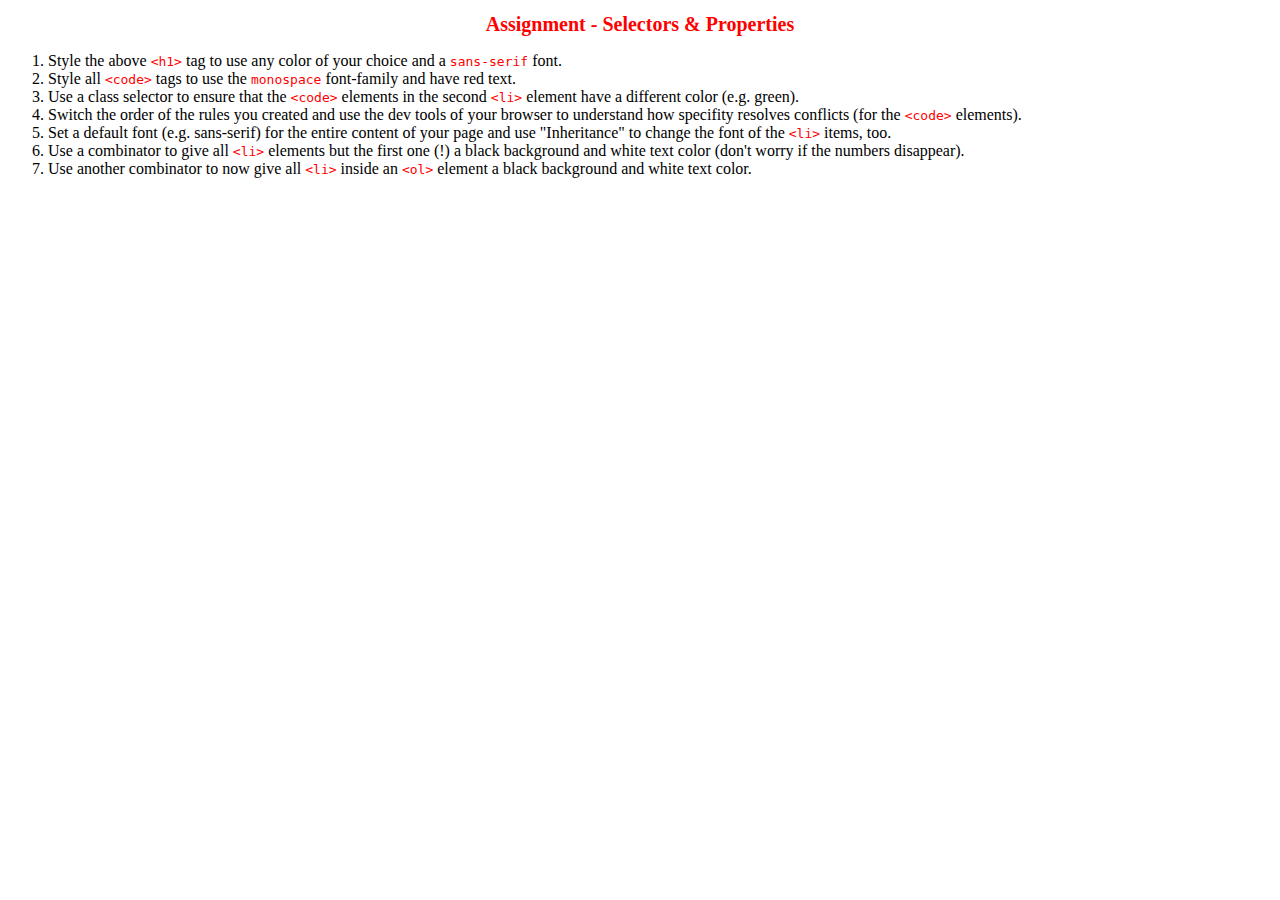
==== assestment1/index.html @ 76a6a479 "file arrangment" ====
<!DOCTYPE html>
<html lang="en">
<head>
    <meta charset="UTF-8">
    <meta name="viewport" content="width=device-width, initial-scale=1.0">
    <meta http-equiv="X-UA-Compatible" content="ie=edge">
    <title>CSS Course</title>
    <link rel="stylesheet" href="main.css">
</head>
<body>
    <h1 id="assignment-instructions">Assignment - Selectors &amp; Properties</h1>
    <ol>
        <li>Style the above <code>&lt;h1&gt;</code> tag to use any color of your choice and a <code>sans-serif</code> font.</li>
        <li>Style all <code>&lt;code&gt;</code> tags to use the <code>monospace</code> font-family and have red text.</li>
        <li>Use a class selector to ensure that the <code>&lt;code&gt;</code> elements in the second <code>&lt;li&gt;</code> element have a different color (e.g. green).</li>
        <li>Switch the order of the rules you created and use the dev tools of your browser to understand how specifity resolves conflicts (for the <code>&lt;code&gt;</code> elements).</li>
        <li>Set a default font (e.g. sans-serif) for the entire content of your page and use "Inheritance" to change the font of the <code>&lt;li&gt;</code> items, too.</li>
        <li>Use a combinator to give all <code>&lt;li&gt;</code> elements but the first one (!) a black background and white text color (don't worry if the numbers disappear).</li>
        <li>Use another combinator to now give all <code>&lt;li&gt;</code> inside an <code>&lt;ol&gt;</code> element a black background and white text color.</li>
    </ol>
</body>
</html>
---- assestment1/main.css ----
/* 1. Style the above <h1> tag to use any color of your 
choice and a sans-serif font. */ 

#assignment-instructions{
    font-size: 20px;
    font-weight: bold;
    color: red;
    text-align: center;
}


/* 2. Style all <code> tags to use the
 monospace font-family and have red text. */

 code {
  font-family: monospace;
  color: red;
}


/* 3. Use a class selector to ensure that the <code> elements 
in the second 
<li> element have a different color (e.g. green). */
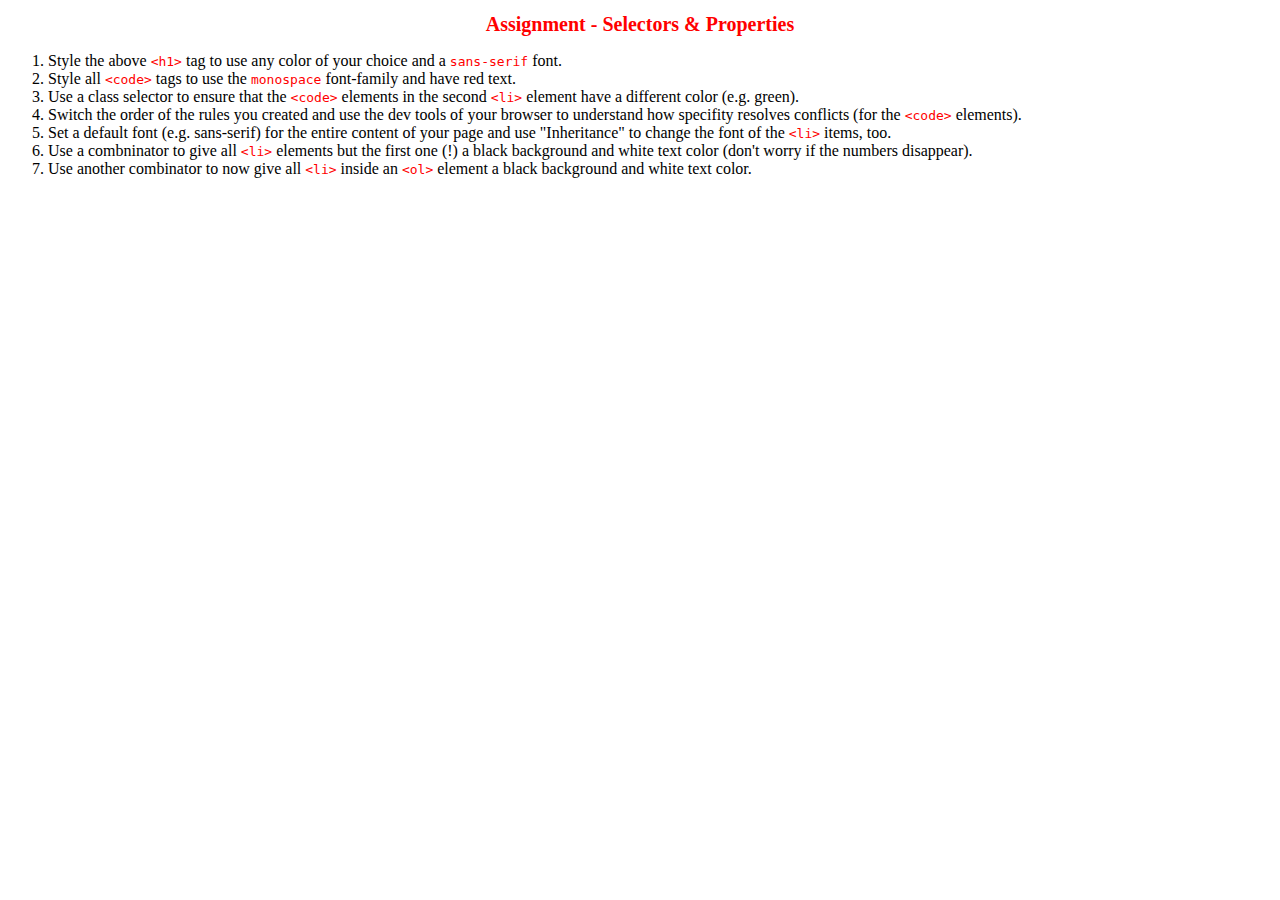
==== commit 64ff3a91: "local changes" ====
--- a/assestment1/index.html
+++ b/assestment1/index.html
@@ -15,7 +15,7 @@
         <li>Use a class selector to ensure that the <code>&lt;code&gt;</code> elements in the second <code>&lt;li&gt;</code> element have a different color (e.g. green).</li>
         <li>Switch the order of the rules you created and use the dev tools of your browser to understand how specifity resolves conflicts (for the <code>&lt;code&gt;</code> elements).</li>
         <li>Set a default font (e.g. sans-serif) for the entire content of your page and use "Inheritance" to change the font of the <code>&lt;li&gt;</code> items, too.</li>
-        <li>Use a combinator to give all <code>&lt;li&gt;</code> elements but the first one (!) a black background and white text color (don't worry if the numbers disappear).</li>
+        <li>Use a combninator to give all <code>&lt;li&gt;</code> elements but the first one (!) a black background and white text color (don't worry if the numbers disappear).</li>
         <li>Use another combinator to now give all <code>&lt;li&gt;</code> inside an <code>&lt;ol&gt;</code> element a black background and white text color.</li>
     </ol>
 </body>
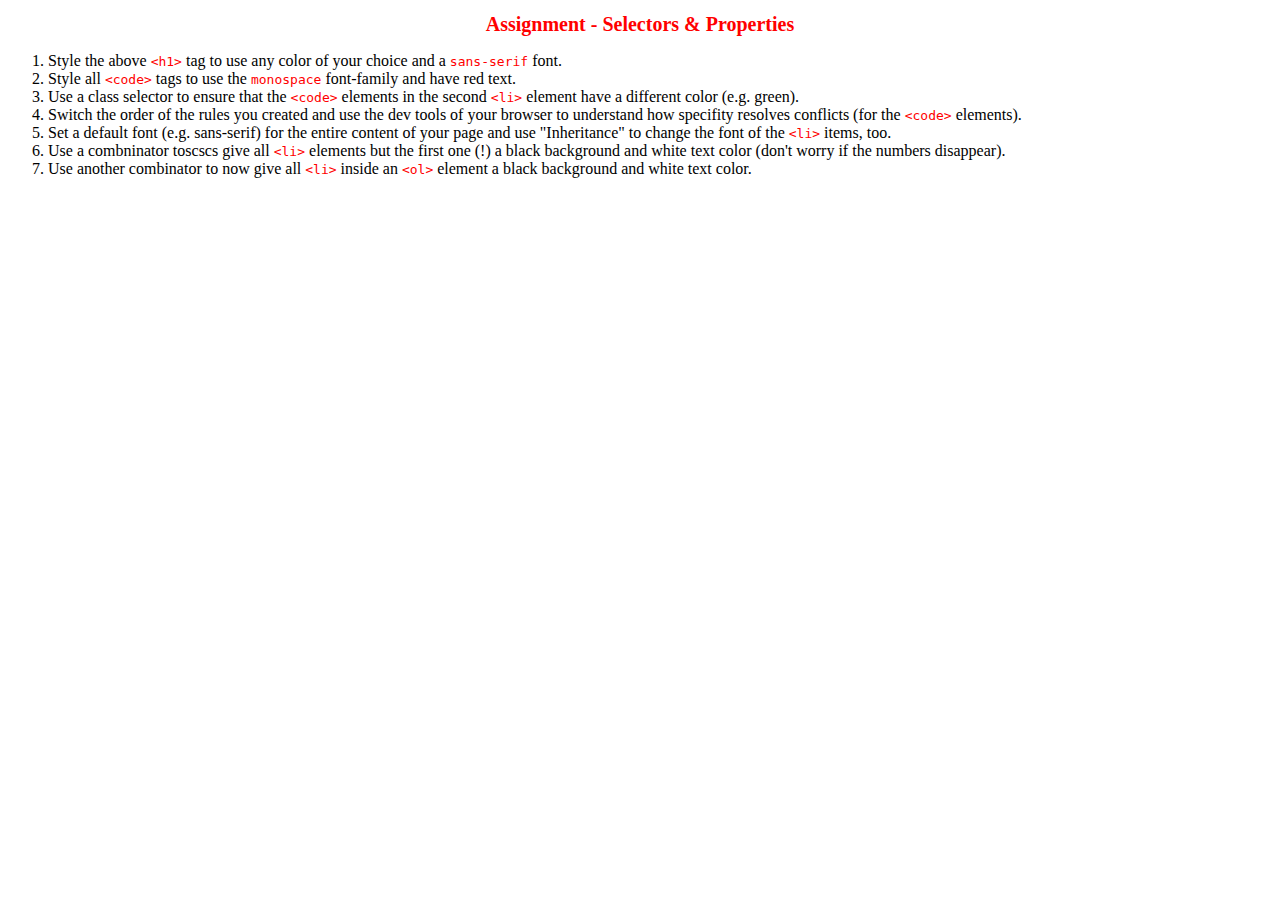
==== commit d7459786: "local changes" ====
--- a/assestment1/index.html
+++ b/assestment1/index.html
@@ -15,7 +15,7 @@
         <li>Use a class selector to ensure that the <code>&lt;code&gt;</code> elements in the second <code>&lt;li&gt;</code> element have a different color (e.g. green).</li>
         <li>Switch the order of the rules you created and use the dev tools of your browser to understand how specifity resolves conflicts (for the <code>&lt;code&gt;</code> elements).</li>
         <li>Set a default font (e.g. sans-serif) for the entire content of your page and use "Inheritance" to change the font of the <code>&lt;li&gt;</code> items, too.</li>
-        <li>Use a combninator to give all <code>&lt;li&gt;</code> elements but the first one (!) a black background and white text color (don't worry if the numbers disappear).</li>
+        <li>Use a combninator toscscs give all <code>&lt;li&gt;</code> elements but the first one (!) a black background and white text color (don't worry if the numbers disappear).</li>
         <li>Use another combinator to now give all <code>&lt;li&gt;</code> inside an <code>&lt;ol&gt;</code> element a black background and white text color.</li>
     </ol>
 </body>
